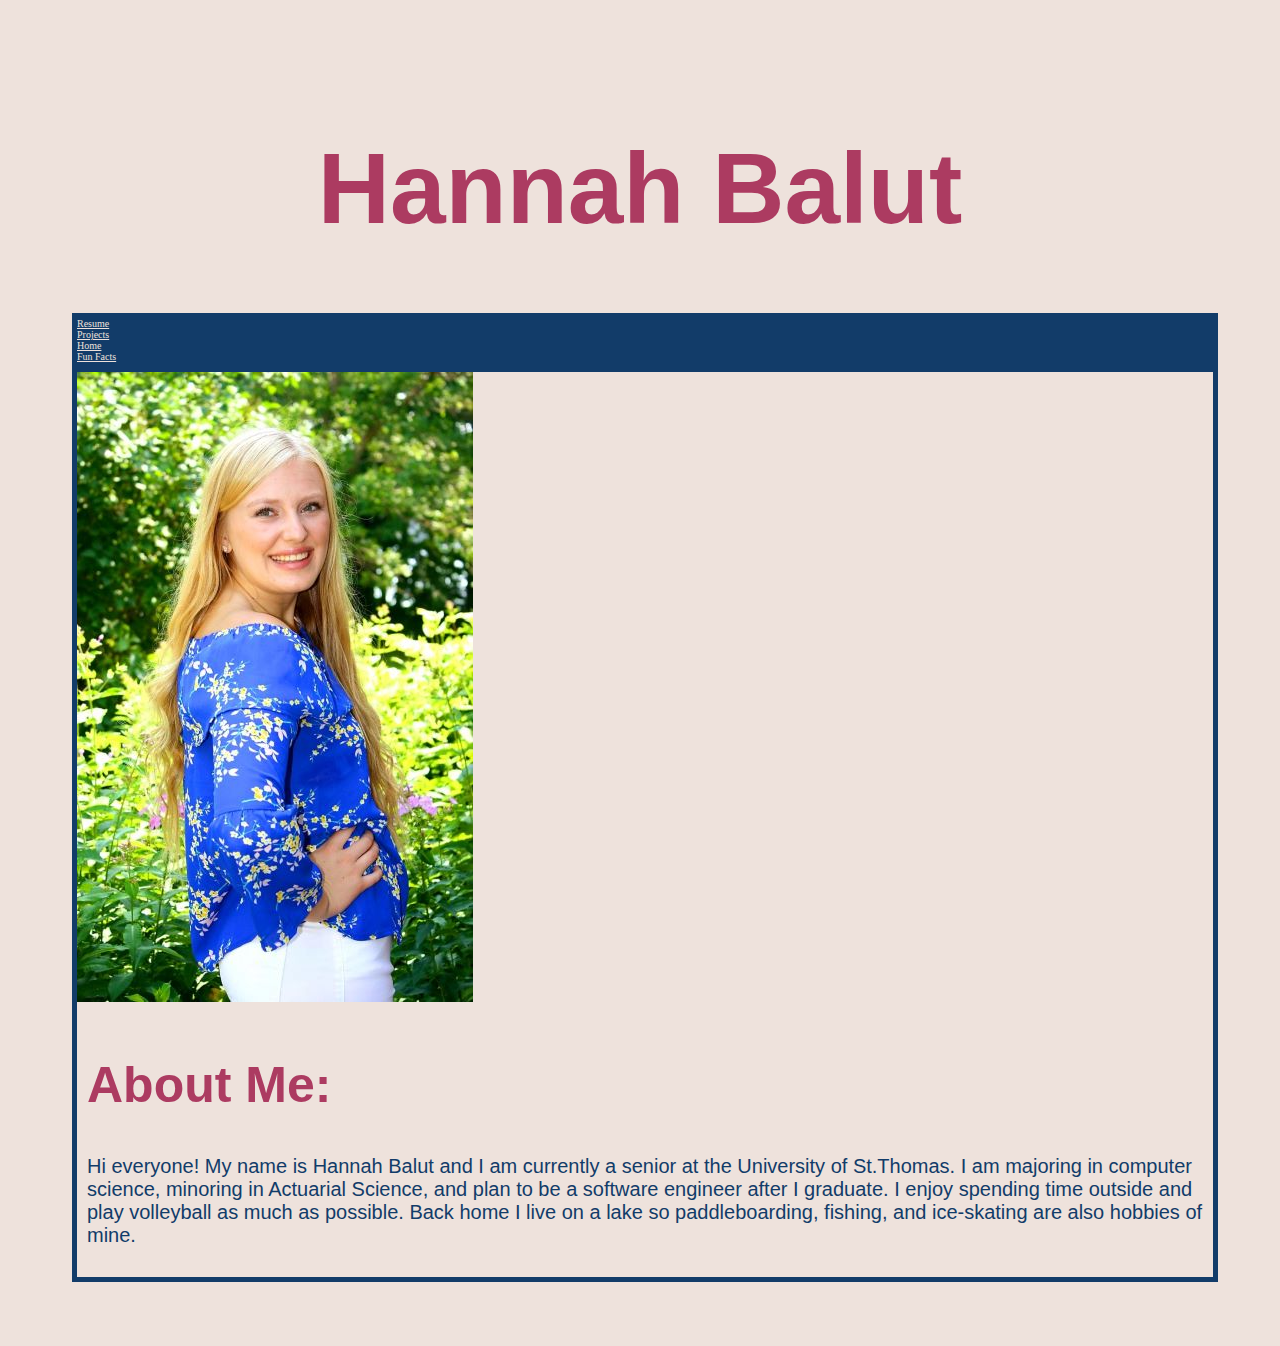
==== index.html @ 21be2643 "Update index.html" ====
<!DOCTYPE html>
<html>
    <link rel="stylesheet"href="style.css"/>
        <head>
            <meta charset="utf-8"/>
            <meta name="viewport" content="width=device-width, initial-scale=1">
            <title>HannahBalut</title>
        </head>
<body style="background-color:#EEE2DC;">
    <h1>Hannah Balut</h1>
    <nav>
        <div id="nav">
            <div class="box">
            <a class="box" href="resume.html">Resume</a><br/>
            </div>
            <div class="box">
            <a class="box" href="projects.html">Projects</a><br/>
            </div>
            <div class="box">
            <a class="box" href="index.html">Home</a><br/>
            </div>
            <div class="box">
            <a class="box" href="funfacts.html">Fun Facts</a><br/>
            </div>
        </div>
    </nav>
    <div class="bio">
        <img src="HannahBalut.jpg" alt="Hannah Balut"/>
        <div class="aboutme">
        <h2>About Me:</h2>
        <p>Hi everyone!  My name is Hannah Balut and I am currently a senior at the University of St.Thomas.  I am majoring in computer science, minoring in Actuarial Science, and plan to be a software engineer after I graduate.  I enjoy spending time outside and play volleyball as much as possible.  Back home I live on a lake so paddleboarding, fishing, and ice-skating are also hobbies of mine. </p>
        </div>
    </div>
</body>
</html>
---- style.css ----
html{
    font-size: 62.5%;
    margin: 5%;
}

h1 {
    font-size: 10rem;
    font-family: cursive, "Arial Black", sans-serif;
    color: #AC3B61;
    text-align:center;
}

#nav {
    background-color: #123C69;
    width: 100%;
    height: 100%;
    border-style: solid;
    border-color: #123C69;
    border-width: 0.5rem;
}

.box {
    width: 25%;
    height: 100%;
}

a:link { 
    color: #EEE2DC 
}
a:visited { 
    color: #EEE2DC 
}





p {
    font-size: 2rem;
    color: #123C69;
}

#image {
    float: right;
    width: 100%;    
    height: auto;
}

h2 {
    font-size: 5rem;
    color: #AC3B61;
}

.aboutme {
    padding: 1rem;
    font-family: "Comic Sans MS", cursive, sans-serif;
}

.bio {
    border-style: solid;
    border-color: #123C69;
    border-width: 0.5rem;
    float: left;
    width: 100%;    
    height: auto;
}
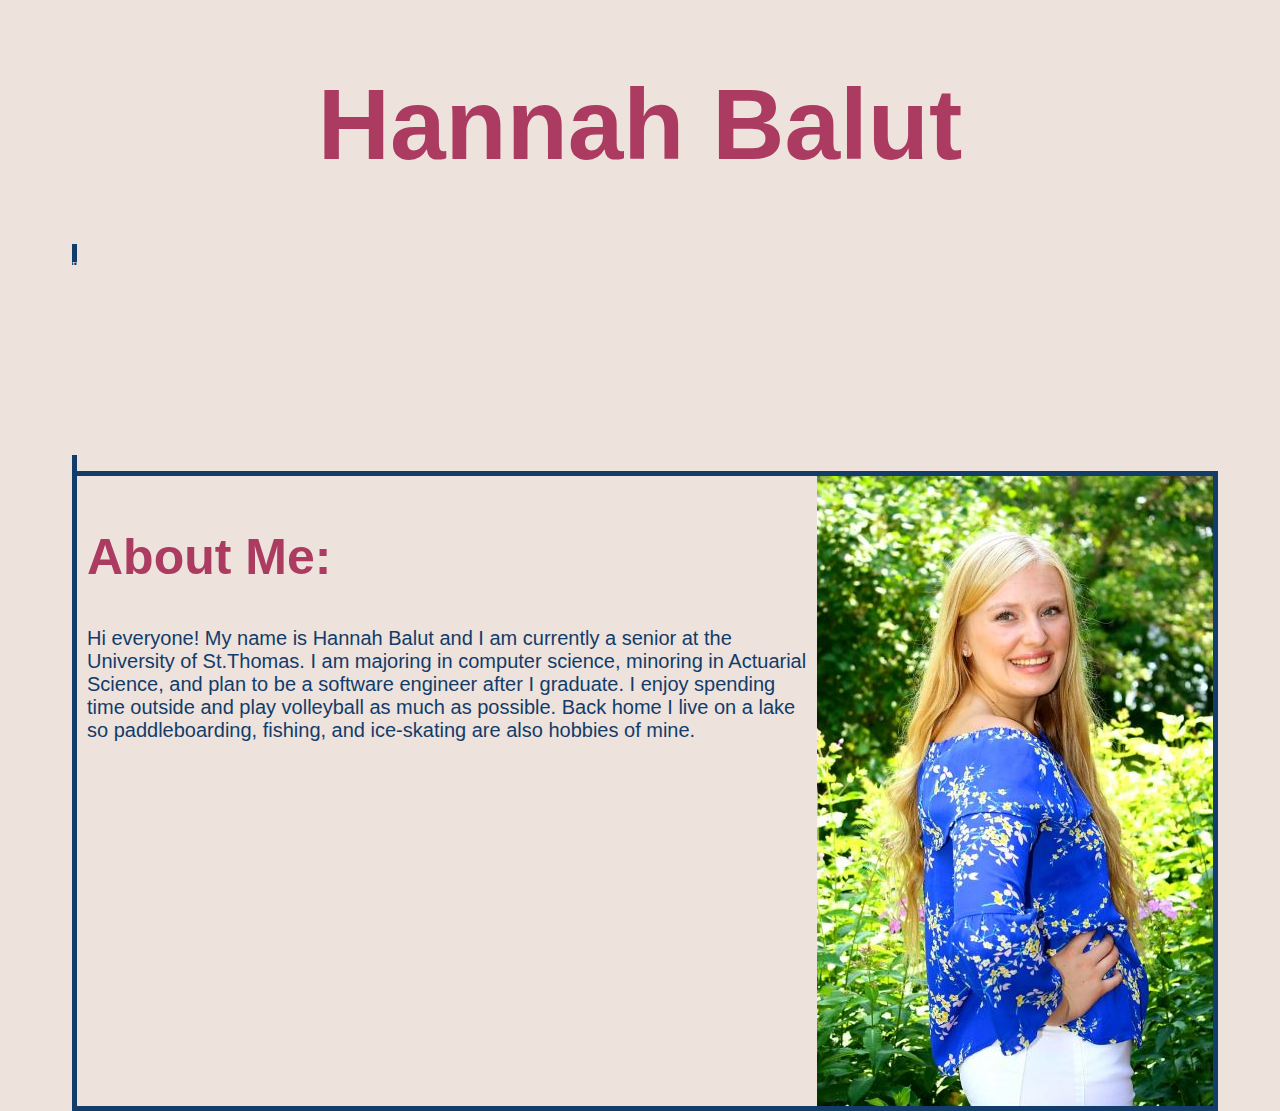
==== commit 48370bf1: "Update index.html" ====
--- a/index.html
+++ b/index.html
@@ -11,24 +11,24 @@
     <nav>
         <div id="nav">
             <div class="box">
-            <a class="box" href="resume.html">Resume</a><br/>
+                <a class="box" href="resume.html">Resume</a><br/>
             </div>
             <div class="box">
-            <a class="box" href="projects.html">Projects</a><br/>
+                <a class="box" href="projects.html">Projects</a><br/>
             </div>
             <div class="box">
-            <a class="box" href="index.html">Home</a><br/>
+                <a class="box" href="index.html">Home</a><br/>
             </div>
             <div class="box">
-            <a class="box" href="funfacts.html">Fun Facts</a><br/>
+                <a class="box" href="funfacts.html">Fun Facts</a><br/>
             </div>
         </div>
     </nav>
     <div class="bio">
         <img src="HannahBalut.jpg" alt="Hannah Balut"/>
         <div class="aboutme">
-        <h2>About Me:</h2>
-        <p>Hi everyone!  My name is Hannah Balut and I am currently a senior at the University of St.Thomas.  I am majoring in computer science, minoring in Actuarial Science, and plan to be a software engineer after I graduate.  I enjoy spending time outside and play volleyball as much as possible.  Back home I live on a lake so paddleboarding, fishing, and ice-skating are also hobbies of mine. </p>
+            <h2>About Me:</h2>
+            <p>Hi everyone!  My name is Hannah Balut and I am currently a senior at the University of St.Thomas.  I am majoring in computer science, minoring in Actuarial Science, and plan to be a software engineer after I graduate.  I enjoy spending time outside and play volleyball as much as possible.  Back home I live on a lake so paddleboarding, fishing, and ice-skating are also hobbies of mine. </p>
         </div>
     </div>
 </body>
--- a/style.css
+++ b/style.css
@@ -1,27 +1,29 @@
 html{
     font-size: 62.5%;
-    margin: 5%;
+    margin-left: 5%;
+    margin-right: 5%;
 }
 
 h1 {
     font-size: 10rem;
     font-family: cursive, "Arial Black", sans-serif;
     color: #AC3B61;
-    text-align:center;
+    text-align: center;
 }
 
 #nav {
     background-color: #123C69;
     width: 100%;
-    height: 100%;
+    height: 5rem;
     border-style: solid;
     border-color: #123C69;
     border-width: 0.5rem;
+    display: inline;
 }
 
 .box {
     width: 25%;
-    height: 100%;
+    height: 5rem;
 }
 
 a:link { 
@@ -40,10 +42,8 @@
     color: #123C69;
 }
 
-#image {
+img {
     float: right;
-    width: 100%;    
-    height: auto;
 }
 
 h2 {
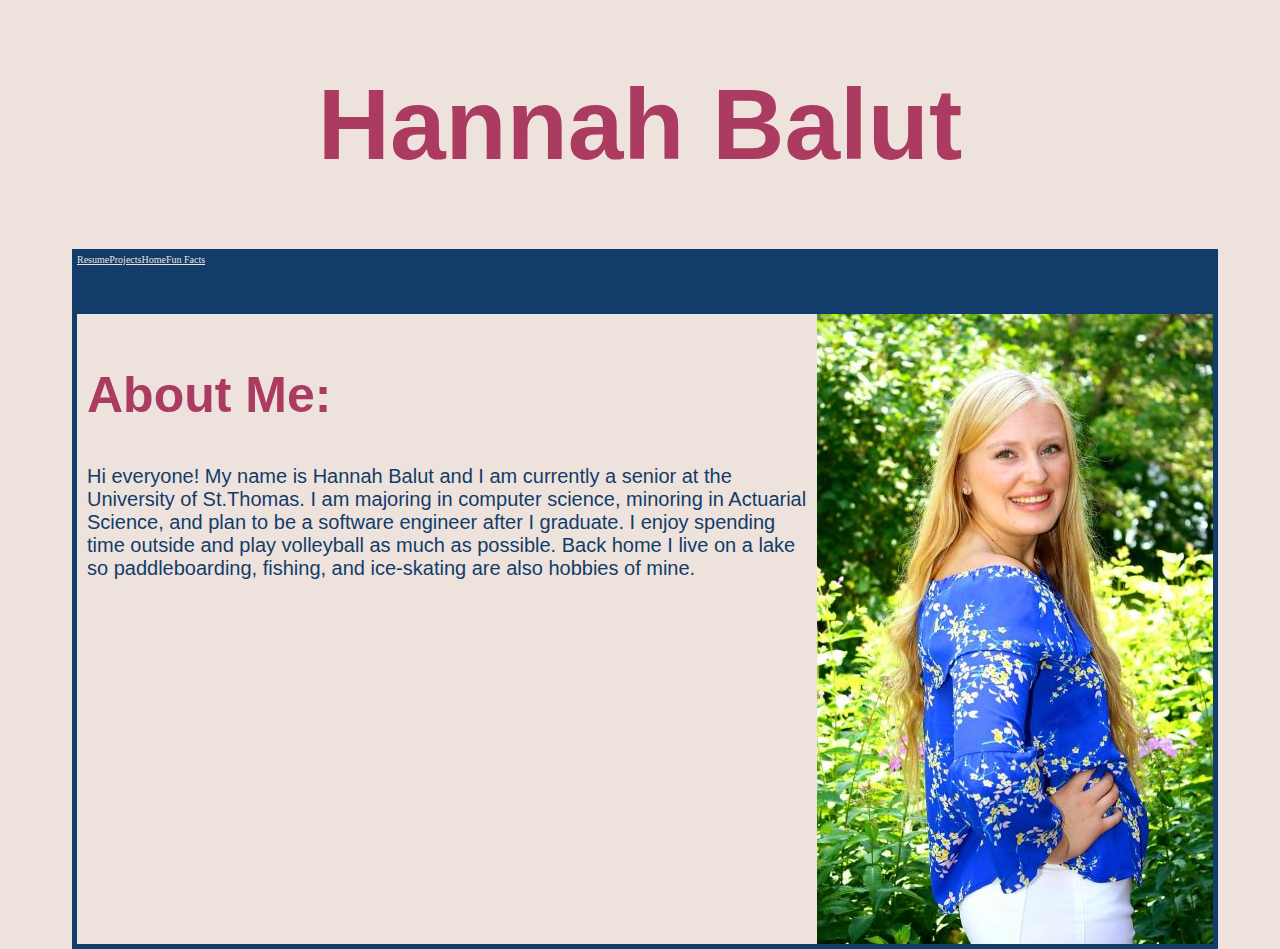
==== commit 0a0b4fb1: "Update index.html" ====
--- a/index.html
+++ b/index.html
@@ -11,16 +11,16 @@
     <nav>
         <div id="nav">
             <div class="box">
-                <a class="box" href="resume.html">Resume</a><br/>
+                <a href="resume.html">Resume</a><br/>
             </div>
             <div class="box">
-                <a class="box" href="projects.html">Projects</a><br/>
+                <a href="projects.html">Projects</a><br/>
             </div>
             <div class="box">
-                <a class="box" href="index.html">Home</a><br/>
+                <a href="index.html">Home</a><br/>
             </div>
             <div class="box">
-                <a class="box" href="funfacts.html">Fun Facts</a><br/>
+                <a href="funfacts.html">Fun Facts</a><br/>
             </div>
         </div>
     </nav>
--- a/style.css
+++ b/style.css
@@ -18,12 +18,10 @@
     border-style: solid;
     border-color: #123C69;
     border-width: 0.5rem;
-    display: inline;
 }
 
 .box {
-    width: 25%;
-    height: 5rem;
+    float: left;
 }
 
 a:link { 
@@ -40,10 +38,12 @@
 p {
     font-size: 2rem;
     color: #123C69;
+    padding-right: 5%;
 }
 
 img {
     float: right;
+    max-width: 75%;
 }
 
 h2 {
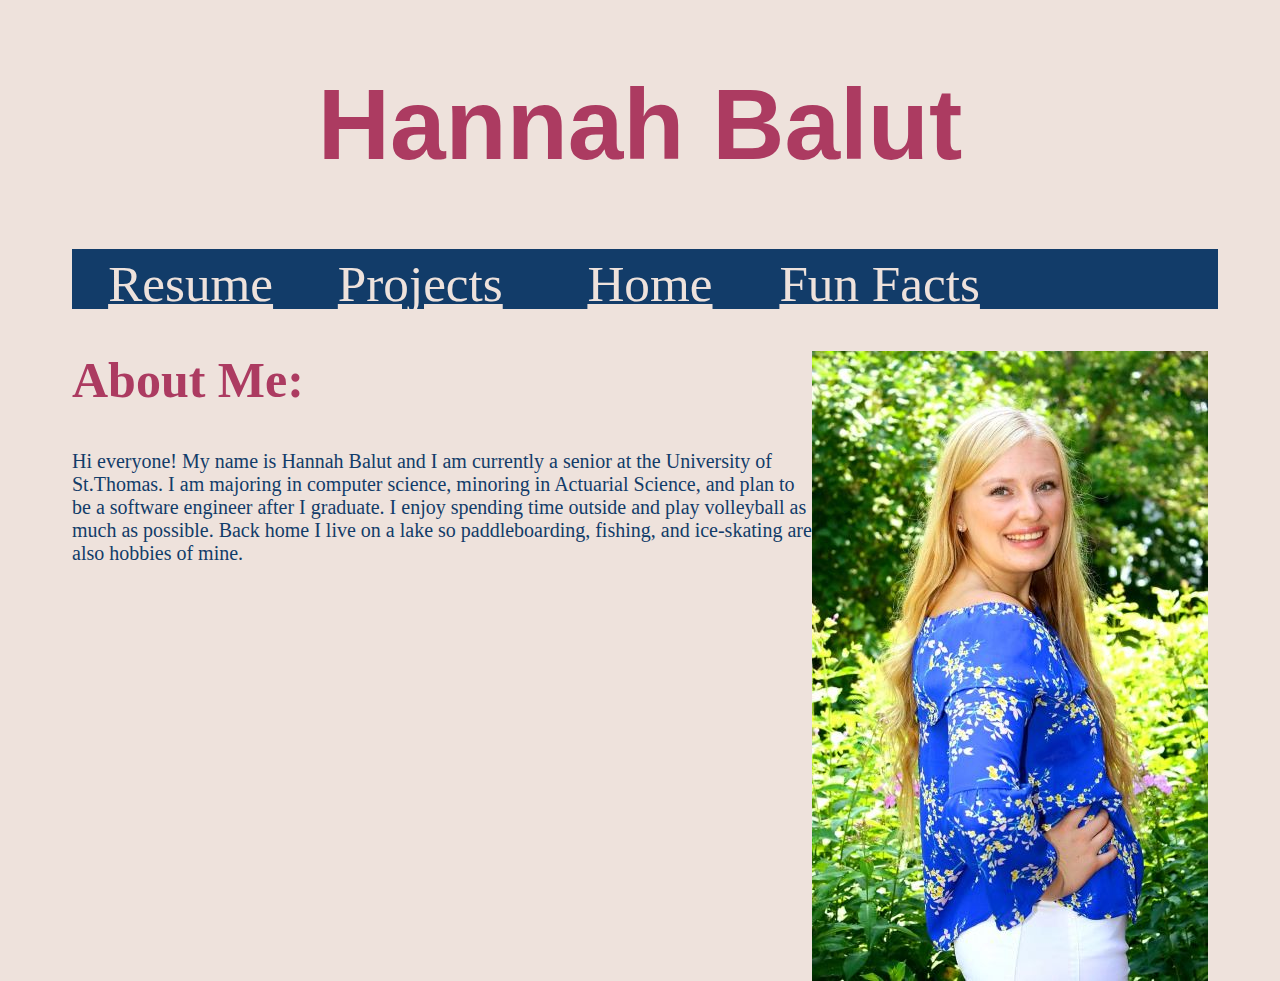
==== commit dc4ff080: "Update index.html" ====
--- a/index.html
+++ b/index.html
@@ -24,9 +24,9 @@
             </div>
         </div>
     </nav>
-    <div class="bio">
+    <div class="allinfo">
         <img src="HannahBalut.jpg" alt="Hannah Balut"/>
-        <div class="aboutme">
+        <div class="textinfo">
             <h2>About Me:</h2>
             <p>Hi everyone!  My name is Hannah Balut and I am currently a senior at the University of St.Thomas.  I am majoring in computer science, minoring in Actuarial Science, and plan to be a software engineer after I graduate.  I enjoy spending time outside and play volleyball as much as possible.  Back home I live on a lake so paddleboarding, fishing, and ice-skating are also hobbies of mine. </p>
         </div>
--- a/style.css
+++ b/style.css
@@ -12,16 +12,23 @@
 }
 
 #nav {
+    margin: auto;
     background-color: #123C69;
-    width: 100%;
-    height: 5rem;
     border-style: solid;
     border-color: #123C69;
     border-width: 0.5rem;
+    width: 100%;
+    height: 5rem;
 }
 
 .box {
-    float: left;
+    margin: auto;
+    display:inline-block;
+    position:relative;
+    height: 100%;
+    width: 20%;
+    font-size: 4vw;
+    text-align: center;
 }
 
 a:link { 
@@ -57,6 +64,7 @@
 }
 
 .bio {
+    margin: auto;
     border-style: solid;
     border-color: #123C69;
     border-width: 0.5rem;
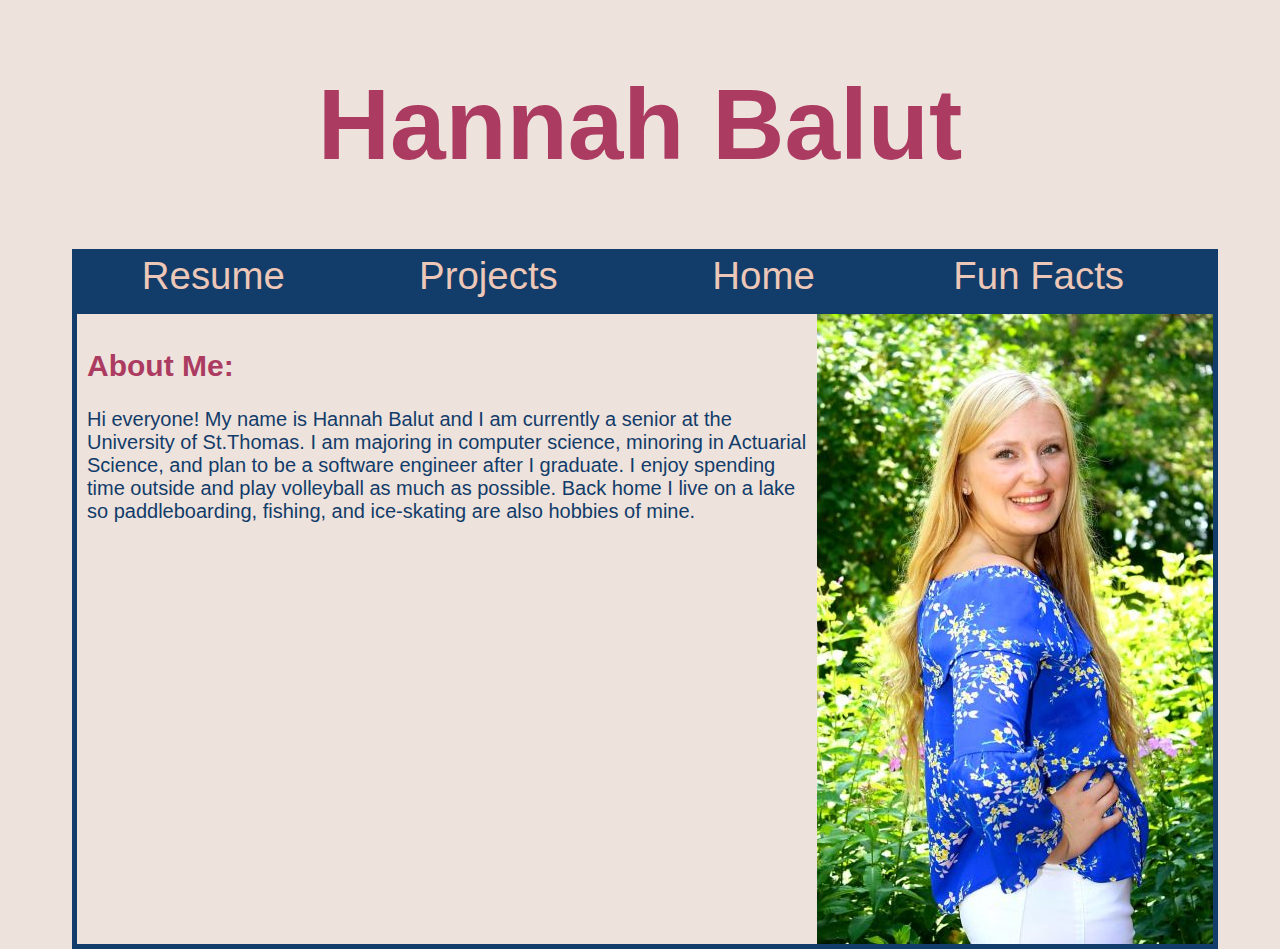
==== commit 58348508: "Update index.html" ====
--- a/index.html
+++ b/index.html
@@ -20,7 +20,7 @@
                 <a href="index.html">Home</a><br/>
             </div>
             <div class="box">
-                <a href="funfacts.html">Fun Facts</a><br/>
+                <a href="fun.html">Fun Facts</a><br/>
             </div>
         </div>
     </nav>
--- a/style.css
+++ b/style.css
@@ -6,7 +6,7 @@
 
 h1 {
     font-size: 10rem;
-    font-family: cursive, "Arial Black", sans-serif;
+    font-family: "Arial Black", sans-serif;
     color: #AC3B61;
     text-align: center;
 }
@@ -26,21 +26,41 @@
     display:inline-block;
     position:relative;
     height: 100%;
-    width: 20%;
-    font-size: 4vw;
+    width: 24%;
     text-align: center;
 }
 
-a:link { 
-    color: #EEE2DC 
-}
-a:visited { 
-    color: #EEE2DC 
+a:link, a:visited {
+    margin: auto;
+    color: #EDC7B7;
+    font-size: 3vw;
+    text-align: center;
+    display: inline-block;
+    font-family: "Lucida Sans Unicode", "Lucida Grande", sans-serif;
+    text-decoration: none;
+  }
+
+  a.greylink:link, a.greylink:visited {
+    font-size: 2.5rem;
+    color: #BAB2B5;
+    padding: 1rem;
+    font-family: "Comic Sans MS", cursive, sans-serif;
+    font-weight: bold;
 }
 
+a.greylink:hover {
+    color: #7e7a7c;
+}
 
+.spacer {
+    background-color: #123C69;
+    width: 100%;
+    height: 1rem;
+}
 
-
+#bold {
+    font-style: bold;
+}
 
 p {
     font-size: 2rem;
@@ -54,16 +74,31 @@
 }
 
 h2 {
-    font-size: 5rem;
+    font-size: 3rem;
     color: #AC3B61;
 }
 
-.aboutme {
+h3 {
+    font-size: 2.5rem;
+    color: #BAB2B5;
+}
+
+h4 {
+    font-size: 2rem;
+    color: #AC3B61;
+}
+
+ul {
+    font-size: 2rem;
+    color: #123C69;
+}
+
+.textinfo {
     padding: 1rem;
     font-family: "Comic Sans MS", cursive, sans-serif;
 }
 
-.bio {
+.allinfo {
     margin: auto;
     border-style: solid;
     border-color: #123C69;
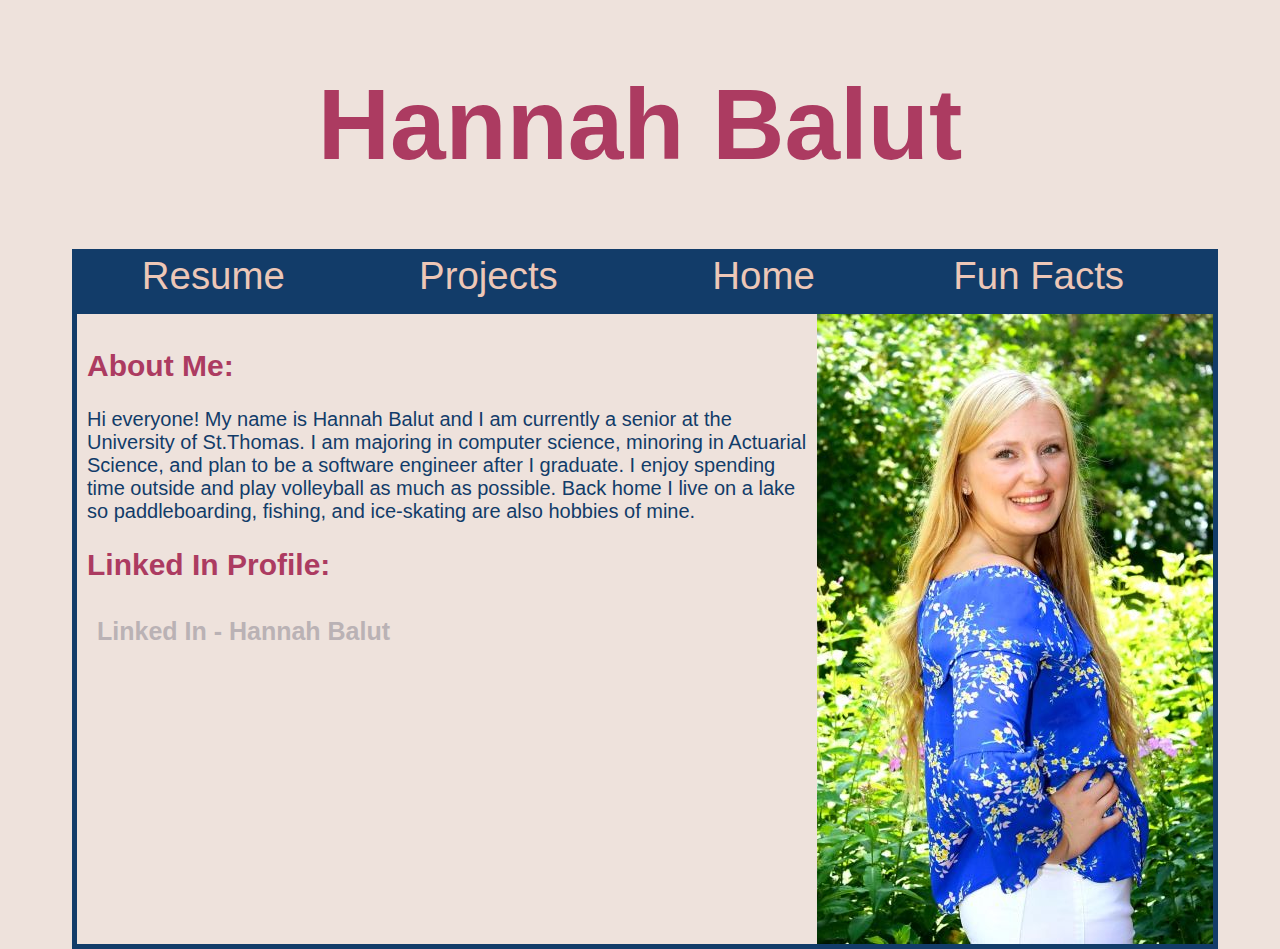
==== commit 39c9887c: "Update index.html" ====
--- a/index.html
+++ b/index.html
@@ -29,6 +29,8 @@
         <div class="textinfo">
             <h2>About Me:</h2>
             <p>Hi everyone!  My name is Hannah Balut and I am currently a senior at the University of St.Thomas.  I am majoring in computer science, minoring in Actuarial Science, and plan to be a software engineer after I graduate.  I enjoy spending time outside and play volleyball as much as possible.  Back home I live on a lake so paddleboarding, fishing, and ice-skating are also hobbies of mine. </p>
+            <h2>Linked In Profile:</h2>
+            <a href="https://www.linkedin.com/in/hannah-balut-5835a9165/" class="greylink" target="_blank">Linked In - Hannah Balut</a>
         </div>
     </div>
 </body>
--- a/style.css
+++ b/style.css
@@ -52,12 +52,6 @@
     color: #7e7a7c;
 }
 
-.spacer {
-    background-color: #123C69;
-    width: 100%;
-    height: 1rem;
-}
-
 #bold {
     font-style: bold;
 }
@@ -70,7 +64,7 @@
 
 img {
     float: right;
-    max-width: 75%;
+    max-width: 50%;
 }
 
 h2 {
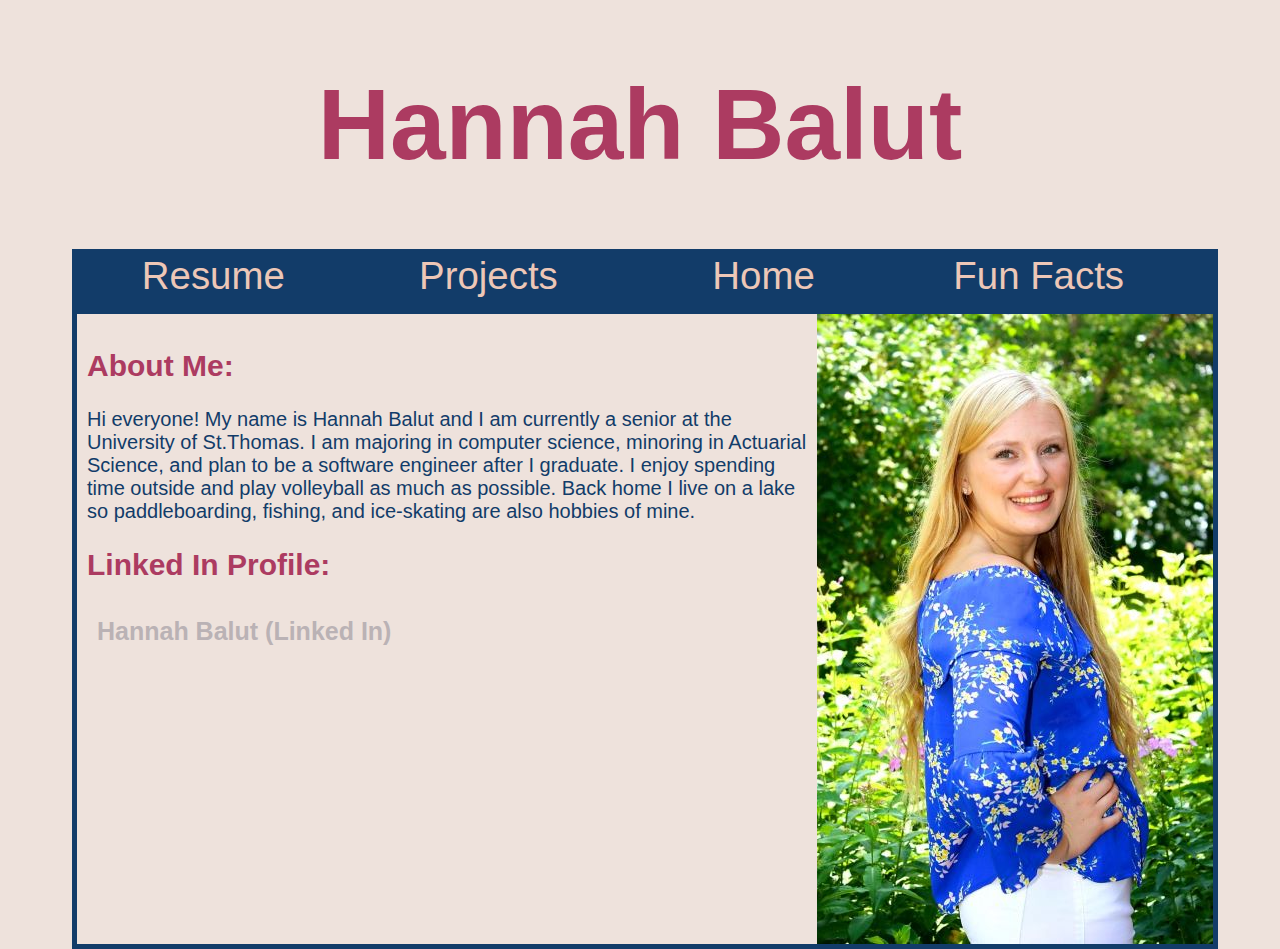
==== commit 314170f6: "Update index.html" ====
--- a/index.html
+++ b/index.html
@@ -30,7 +30,7 @@
             <h2>About Me:</h2>
             <p>Hi everyone!  My name is Hannah Balut and I am currently a senior at the University of St.Thomas.  I am majoring in computer science, minoring in Actuarial Science, and plan to be a software engineer after I graduate.  I enjoy spending time outside and play volleyball as much as possible.  Back home I live on a lake so paddleboarding, fishing, and ice-skating are also hobbies of mine. </p>
             <h2>Linked In Profile:</h2>
-            <a href="https://www.linkedin.com/in/hannah-balut-5835a9165/" class="greylink" target="_blank">Linked In - Hannah Balut</a>
+            <a href="https://www.linkedin.com/in/hannah-balut-5835a9165/" class="greylink" target="_blank">Hannah Balut (Linked In)</a>
         </div>
     </div>
 </body>
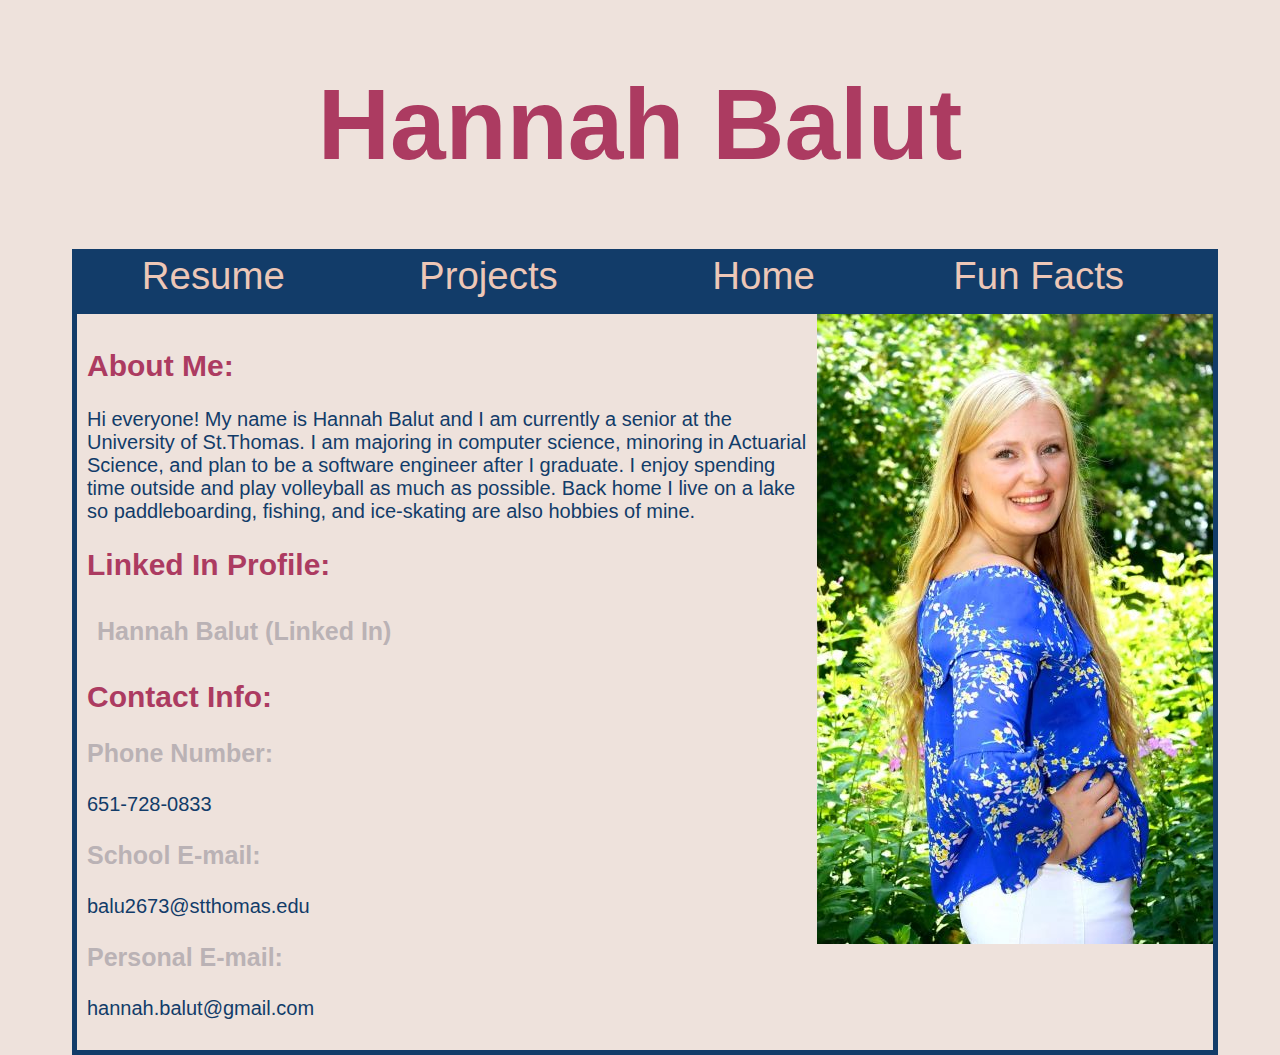
==== commit 70f66a74: "Update index.html" ====
--- a/index.html
+++ b/index.html
@@ -31,6 +31,13 @@
             <p>Hi everyone!  My name is Hannah Balut and I am currently a senior at the University of St.Thomas.  I am majoring in computer science, minoring in Actuarial Science, and plan to be a software engineer after I graduate.  I enjoy spending time outside and play volleyball as much as possible.  Back home I live on a lake so paddleboarding, fishing, and ice-skating are also hobbies of mine. </p>
             <h2>Linked In Profile:</h2>
             <a href="https://www.linkedin.com/in/hannah-balut-5835a9165/" class="greylink" target="_blank">Hannah Balut (Linked In)</a>
+            <h2>Contact Info:</h2>
+            <h3>Phone Number:</h3>
+            <p>651-728-0833</p>
+            <h3>School E-mail:</h3>
+            <p>balu2673@stthomas.edu</p>
+            <h3>Personal E-mail:</h3>
+            <p>hannah.balut@gmail.com</p>
         </div>
     </div>
 </body>
